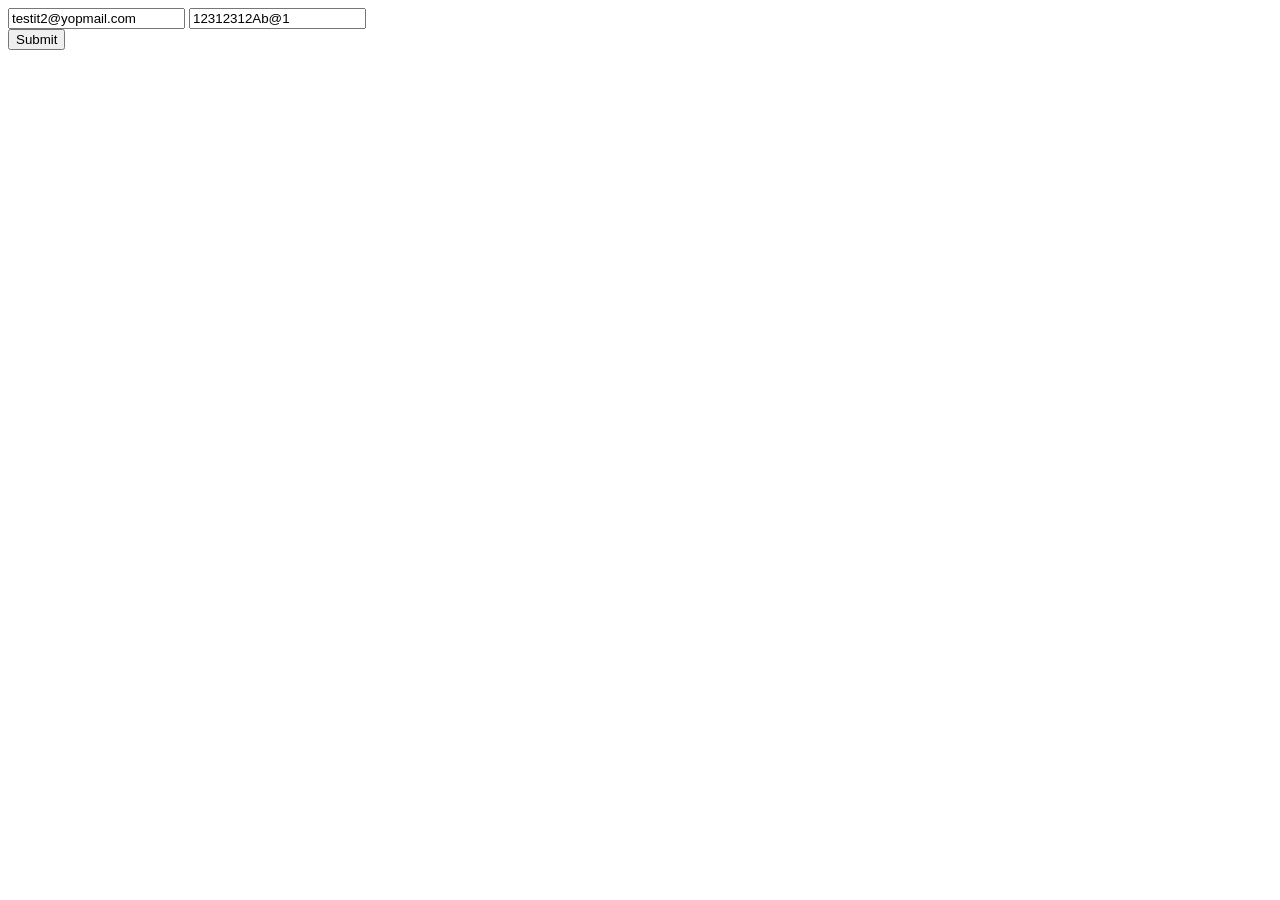
==== login.html @ d16e7d28 "update" ====
<!doctype html>
<html lang="en">
  <head>
    <meta charset="UTF-8" />
    <meta name="viewport" content="width=device-width, initial-scale=1.0" />
    <title>Document</title>
  </head>
  <body>
    <input type="text" id="email" value="testit2@yopmail.com" />
    <input type="text" id="password" value="12312312Ab@1" />

    <br />
    <input type="submit" name="" id="signIn" onclick="signIn()" />

    <img
      src="https://upload.wikimedia.org/wikipedia/commons/b/b1/Loading_icon.gif"
      style="display: none"
      id="loadingimg"
      height="50"
      width="50"
      alt=""
    />

    <script src="https://www.gstatic.com/firebasejs/12.6.0/firebase-app-compat.js"></script>
    <script src="https://www.gstatic.com/firebasejs/12.6.0/firebase-auth-compat.js"></script>
    <script src="https://www.gstatic.com/firebasejs/12.6.0/firebase-database-compat.js"></script>

    <script>
      const firebaseConfig = {
        apiKey: "AIzaSyAclrl8JXJB-N9EsOV0nJFvzhiaVxNhLH0",
        authDomain: "ecom-app-8a0f8.firebaseapp.com",
        databaseURL: "https://ecom-app-8a0f8-default-rtdb.firebaseio.com",
        projectId: "ecom-app-8a0f8",
        storageBucket: "ecom-app-8a0f8.firebasestorage.app",
        messagingSenderId: "557396142894",
        appId: "1:557396142894:web:6649927edb7cd5281ce8bf",
      };
      firebase.initializeApp(firebaseConfig);
    </script>

    <script src="login.js"></script>
  </body>
</html>
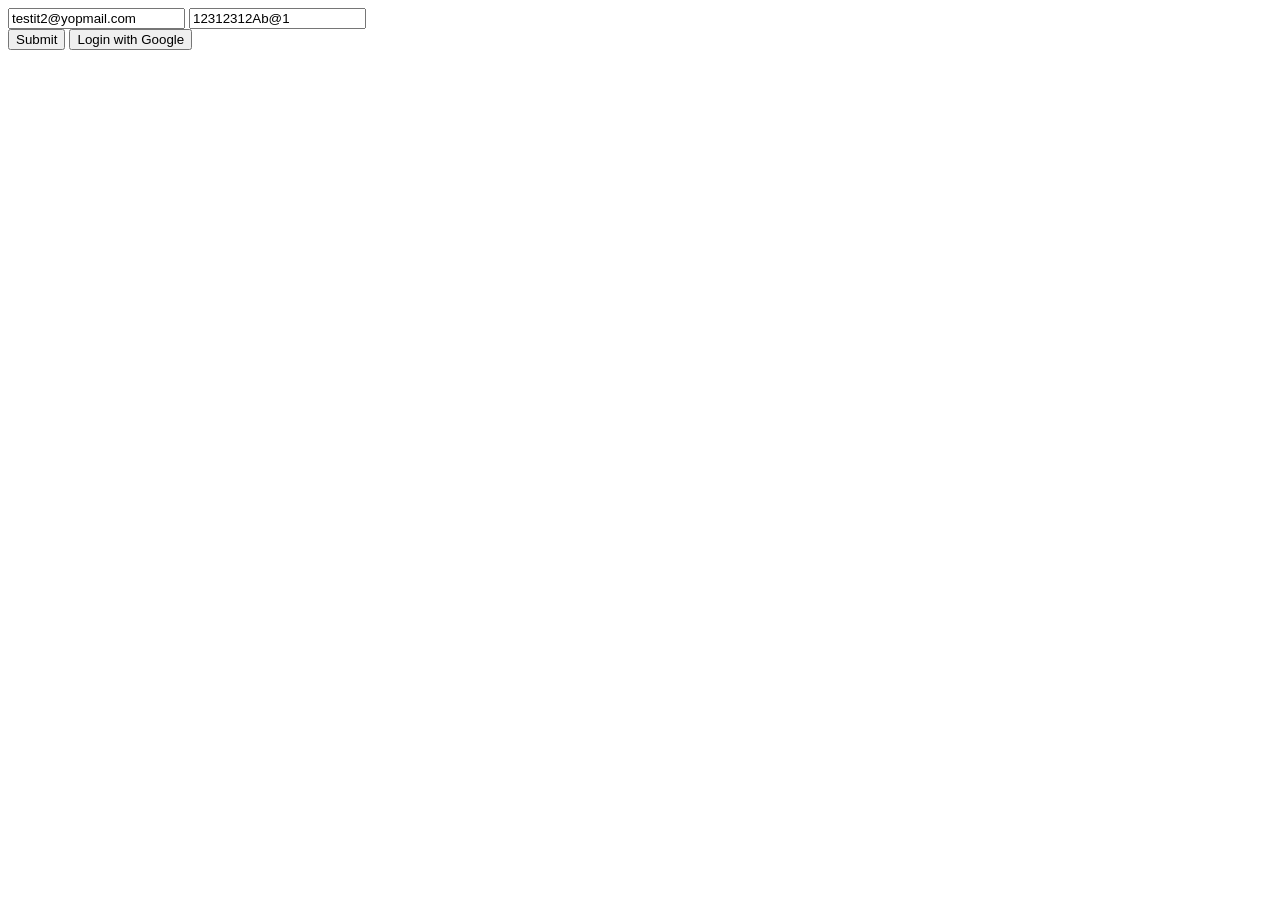
==== commit a0bbca5e: "update" ====
--- a/login.html
+++ b/login.html
@@ -11,6 +11,8 @@
 
     <br />
     <input type="submit" name="" id="signIn" onclick="signIn()" />
+
+    <button id="googleSignup">Login with Google</button>
 
     <img
       src="https://upload.wikimedia.org/wikipedia/commons/b/b1/Loading_icon.gif"
